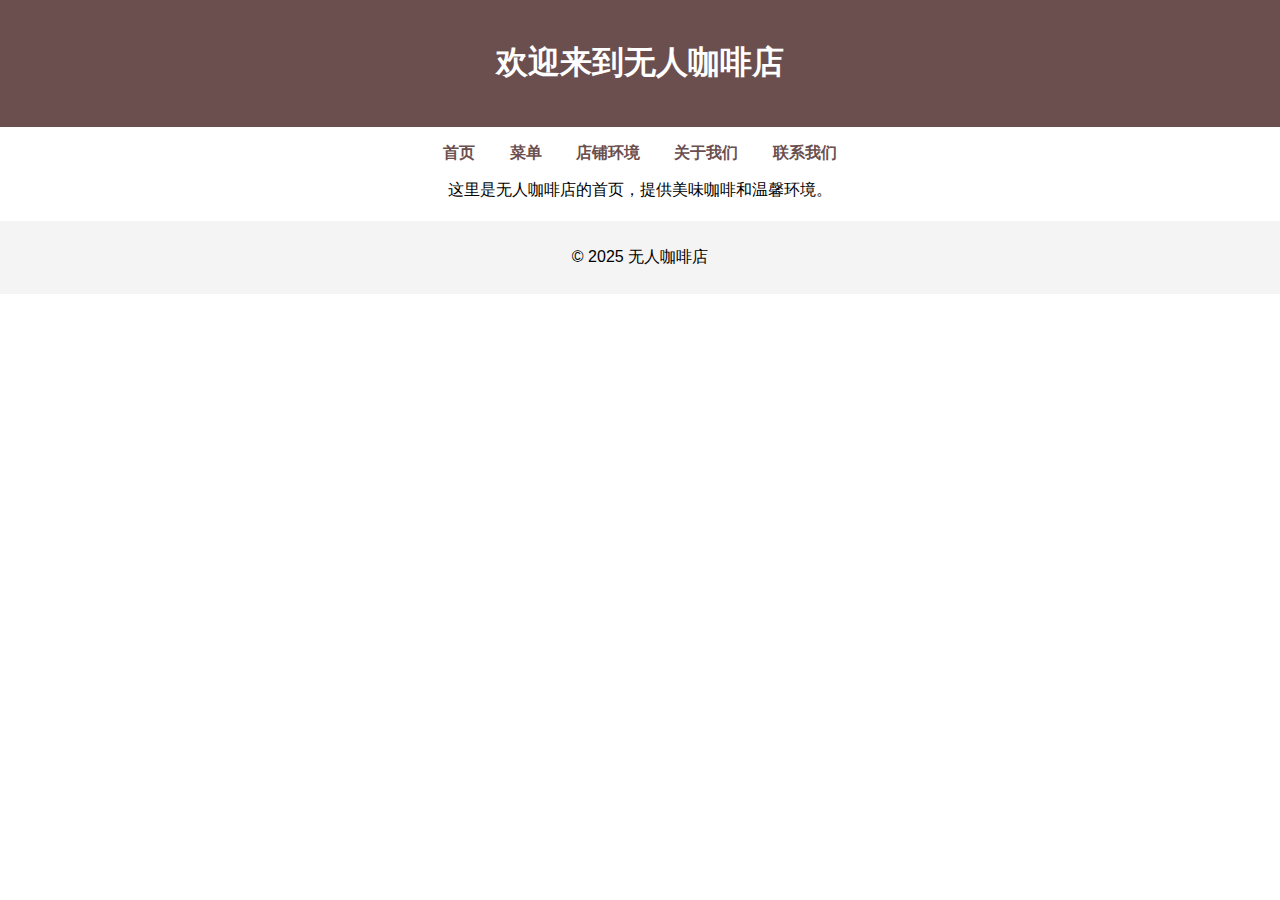
==== index.html @ 318301bd "Add files via upload" ====
<!DOCTYPE html>
<html lang="zh">
<head>
    <meta charset="UTF-8">
    <meta name="viewport" content="width=device-width, initial-scale=1.0">
    <title>无人咖啡店</title>
    <link rel="stylesheet" href="assets/css/style.css">
</head>
<body>
    <header>
        <h1>欢迎来到无人咖啡店</h1>
    </header>

    <nav>
        <ul>
            <li><a href="index.html">首页</a></li>
            <li><a href="menu.html">菜单</a></li>
            <li><a href="gallery.html">店铺环境</a></li>
            <li><a href="about.html">关于我们</a></li>
            <li><a href="contact.html">联系我们</a></li>
        </ul>
    </nav>

    <main>
        <p>这里是无人咖啡店的首页，提供美味咖啡和温馨环境。</p>
    </main>

    <footer>
        <p>© 2025 无人咖啡店</p>
    </footer>
</body>
</html>
---- assets/css/style.css ----
body {
    font-family: Arial, sans-serif;
    margin: 0;
    padding: 0;
    text-align: center;
}

header {
    background-color: #6b4f4f;
    color: white;
    padding: 20px;
}

nav ul {
    list-style-type: none;
    padding: 0;
}

nav ul li {
    display: inline;
    margin: 0 15px;
}

nav ul li a {
    text-decoration: none;
    color: #6b4f4f;
    font-weight: bold;
}

footer {
    background-color: #f4f4f4;
    padding: 10px;
    margin-top: 20px;
}

#menu-list {
    display: flex;
    flex-wrap: wrap;
    justify-content: space-around;
}

.menu-item {
    width: 200px;
    padding: 15px;
    border: 1px solid #ddd;
    margin: 10px;
    text-align: center;
}

.menu-item img {
    width: 100%;
    height: auto;
}

.menu-item h3 {
    margin: 10px 0;
}
#gallery {
    display: flex;
    flex-wrap: wrap;
    justify-content: space-around;
}

.gallery-item {
    width: 45%;
    margin: 15px 0;
    text-align: center;
}

.gallery-item img {
    width: 100%;
    height: auto;
    border-radius: 8px;
}

.gallery-item p {
    margin-top: 10px;
}
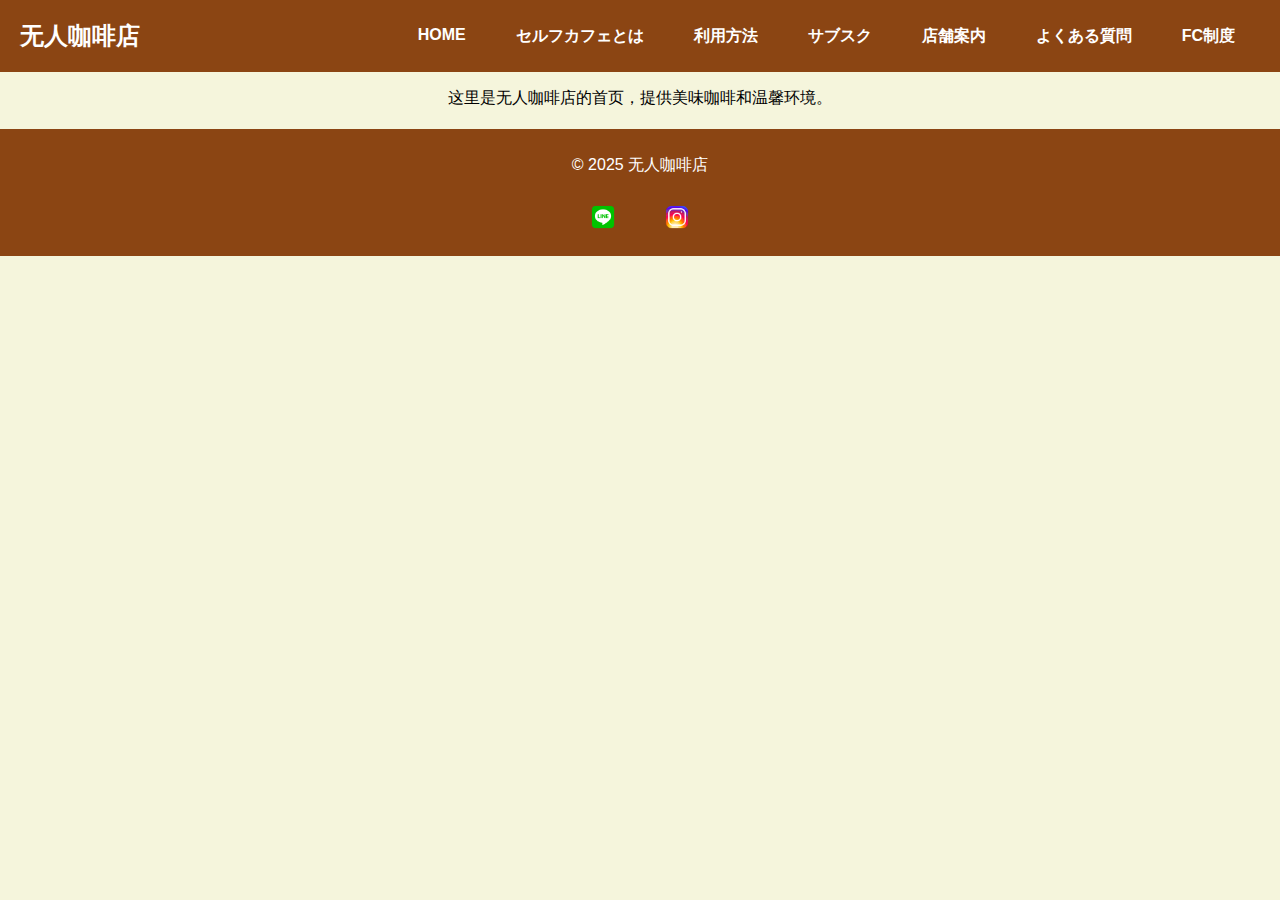
==== commit ee2449dd: "Add files via upload" ====
--- a/index.html
+++ b/index.html
@@ -3,23 +3,27 @@
 <head>
     <meta charset="UTF-8">
     <meta name="viewport" content="width=device-width, initial-scale=1.0">
+    <meta name="description" content="欢迎来到无人咖啡店，享受美味咖啡和温馨环境。">
     <title>无人咖啡店</title>
     <link rel="stylesheet" href="assets/css/style.css">
 </head>
 <body>
     <header>
-        <h1>欢迎来到无人咖啡店</h1>
+        <a href="index.html" class="logo-link">
+            <h1 class="logo-text">无人咖啡店</h1>
+        </a>
+        <nav>
+            <ul>
+                <li><a href="index.html">HOME</a></li>
+                <li><a href="menu.html">セルフカフェとは</a></li>
+                <li><a href="gallery.html">利用方法</a></li>
+                <li><a href="about.html">サブスク</a></li>
+                <li><a href="contact.html">店舗案内</a></li>
+                <li><a href="faq.html">よくある質問</a></li>
+                <li><a href="fc.html">FC制度</a></li>
+            </ul>
+        </nav>
     </header>
-
-    <nav>
-        <ul>
-            <li><a href="index.html">首页</a></li>
-            <li><a href="menu.html">菜单</a></li>
-            <li><a href="gallery.html">店铺环境</a></li>
-            <li><a href="about.html">关于我们</a></li>
-            <li><a href="contact.html">联系我们</a></li>
-        </ul>
-    </nav>
 
     <main>
         <p>这里是无人咖啡店的首页，提供美味咖啡和温馨环境。</p>
@@ -27,6 +31,14 @@
 
     <footer>
         <p>© 2025 无人咖啡店</p>
+        <div class="social-buttons">
+            <a href="https://page.line.me/368xanjm?openQrModal=true" target="_blank" class="line-button">
+                <img src="assets/images/line-icon.png" alt="LINE" class="social-icon">
+            </a>
+            <a href="https://www.instagram.com/selfcafe002/" target="_blank" class="instagram-button">
+                <img src="assets/images/instagram-icon.png" alt="Instagram" class="social-icon">
+            </a>
+        </div>
     </footer>
 </body>
 </html>--- a/assets/css/style.css
+++ b/assets/css/style.css
@@ -3,34 +3,55 @@
     margin: 0;
     padding: 0;
     text-align: center;
+    background-color: #f5f5dc; /* 浅咖啡色背景 */
 }
 
 header {
-    background-color: #6b4f4f;
-    color: white;
+    background-color: #8b4513; /* 深咖啡色 */
     padding: 20px;
+    display: flex;
+    align-items: center;
+    justify-content: space-between;
+}
+
+.logo-link {
+    text-decoration: none;
+}
+
+.logo-text {
+    font-size: 24px;
+    font-weight: bold;
+    color: #fff;
+    margin: 0;
 }
 
 nav ul {
     list-style-type: none;
     padding: 0;
+    display: flex;
+    margin: 0;
 }
 
 nav ul li {
-    display: inline;
     margin: 0 15px;
 }
 
 nav ul li a {
     text-decoration: none;
-    color: #6b4f4f;
+    color: #fff; /* 白色文字 */
     font-weight: bold;
+    padding: 10px;
+}
+
+nav ul li a:hover {
+    color: #d2b48c; /* 浅咖啡色悬停效果 */
 }
 
 footer {
-    background-color: #f4f4f4;
+    background-color: #8b4513; /* 深咖啡色 */
     padding: 10px;
     margin-top: 20px;
+    color: #fff; /* 白色文字 */
 }
 
 #menu-list {
@@ -75,4 +96,63 @@
 
 .gallery-item p {
     margin-top: 10px;
+}
+
+/* 添加媒体查询以增强响应式设计 */
+@media (max-width: 768px) {
+    nav ul {
+        display: flex;
+        flex-direction: column;
+        align-items: center;
+    }
+
+    nav ul li {
+        margin: 10px 0;
+    }
+
+    #menu-list, #gallery {
+        flex-direction: column;
+        align-items: center;
+    }
+
+    .menu-item, .gallery-item {
+        width: 80%;
+    }
+}
+
+@media (max-width: 480px) {
+    header {
+        padding: 10px;
+    }
+
+    .menu-item, .gallery-item {
+        width: 100%;
+    }
+}
+
+.social-buttons {
+    margin-top: 10px;
+}
+
+.social-buttons a {
+    display: inline-block;
+    margin: 0 10px;
+    padding: 10px;
+    border-radius: 5px;
+}
+
+.social-icon {
+    width: 30px; /* 根据需要调整图标大小 */
+    height: 30px;
+}
+
+.line-button,
+.instagram-button {
+    display: flex;
+    align-items: center;
+    justify-content: center;
+}
+
+.social-buttons a:hover {
+    opacity: 0.8;
 }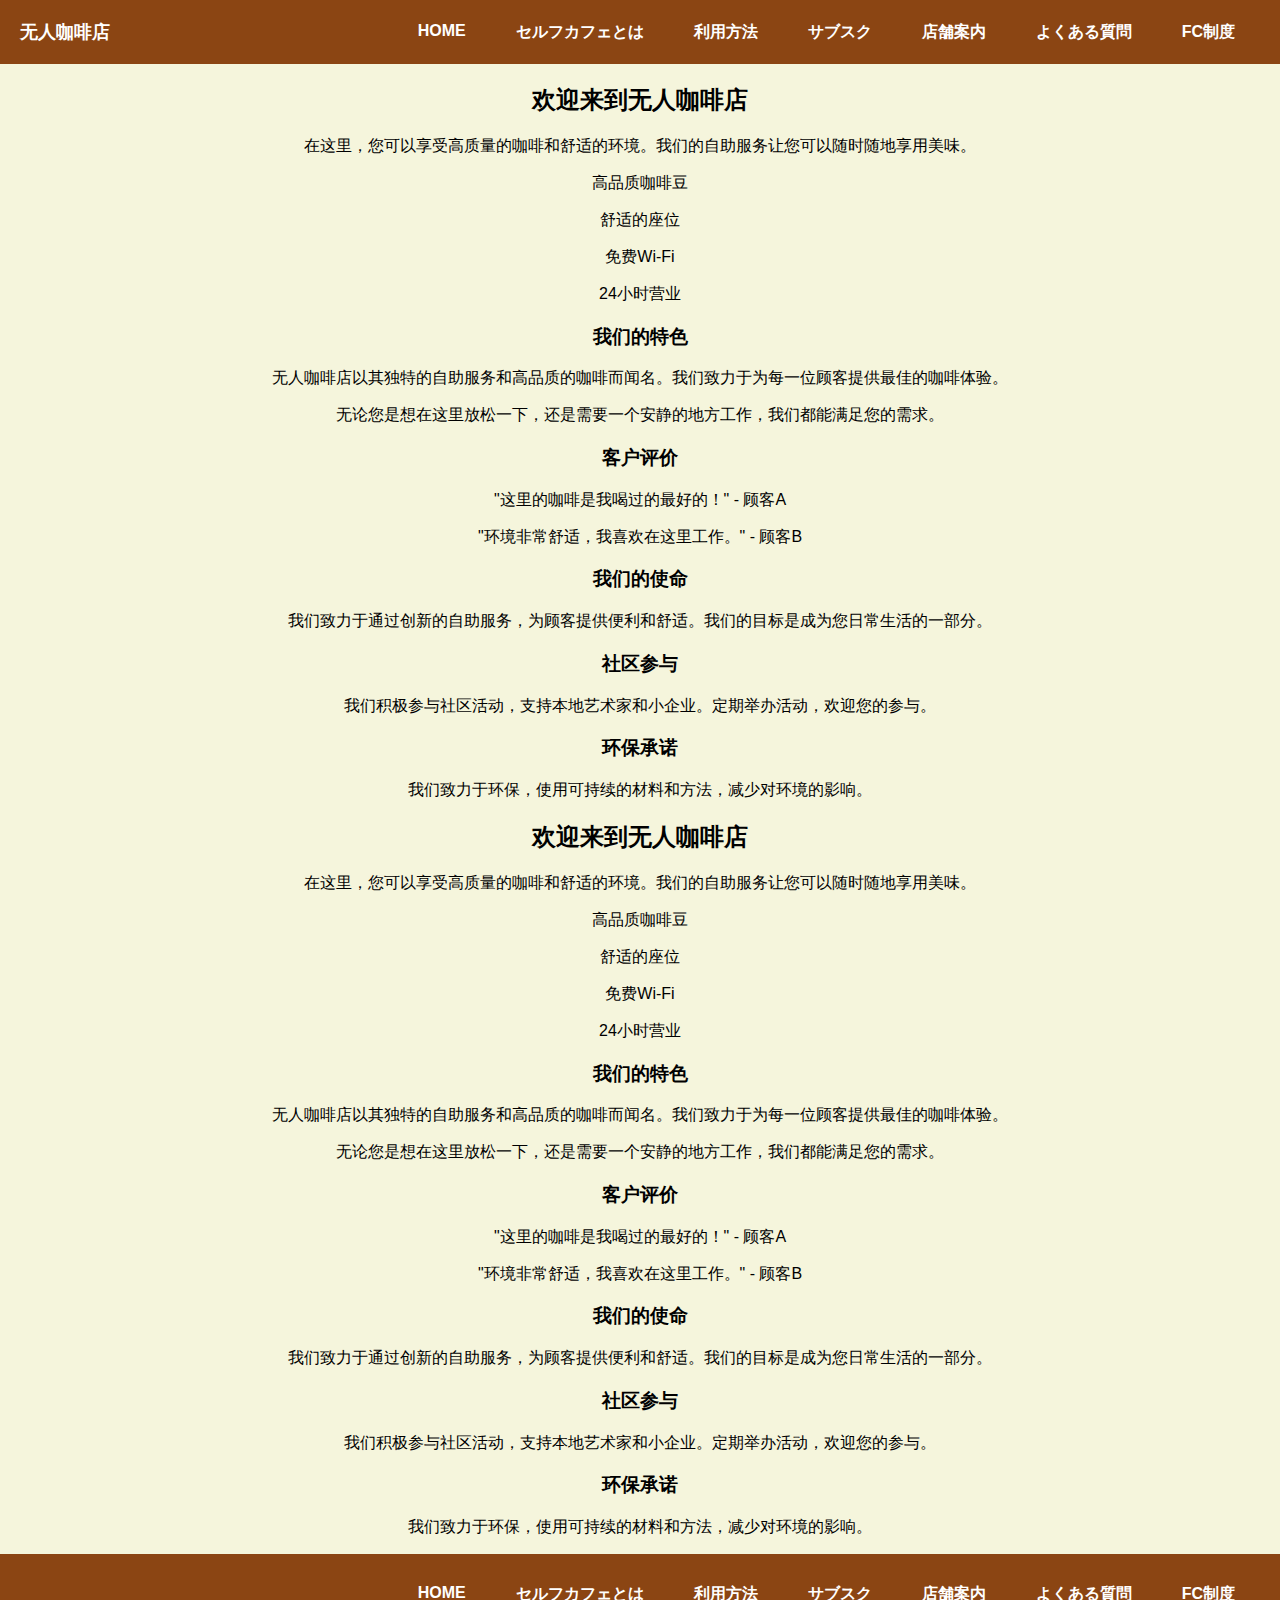
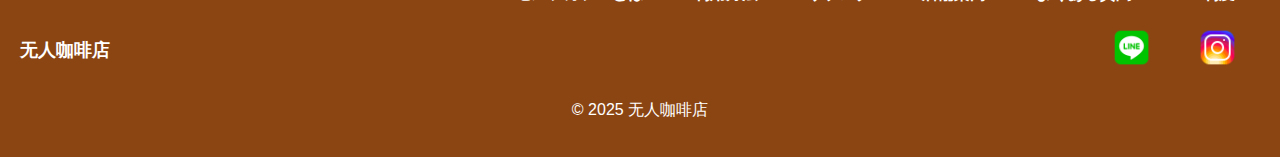
==== commit 6fa9e5f8: "Add files via upload" ====
--- a/index.html
+++ b/index.html
@@ -12,6 +12,7 @@
         <a href="index.html" class="logo-link">
             <h1 class="logo-text">无人咖啡店</h1>
         </a>
+        <span class="menu-toggle">☰</span>
         <nav>
             <ul>
                 <li><a href="index.html">HOME</a></li>
@@ -26,19 +27,72 @@
     </header>
 
     <main>
-        <p>这里是无人咖啡店的首页，提供美味咖啡和温馨环境。</p>
+        <h2>欢迎来到无人咖啡店</h2>
+        <p>在这里，您可以享受高质量的咖啡和舒适的环境。我们的自助服务让您可以随时随地享用美味。</p>
+        <p>高品质咖啡豆</p>
+        <p>舒适的座位</p>
+        <p>免费Wi-Fi</p>
+        <p>24小时营业</p>
+        <h3>我们的特色</h3>
+        <p>无人咖啡店以其独特的自助服务和高品质的咖啡而闻名。我们致力于为每一位顾客提供最佳的咖啡体验。</p>
+        <p>无论您是想在这里放松一下，还是需要一个安静的地方工作，我们都能满足您的需求。</p>
+        <h3>客户评价</h3>
+        <p>"这里的咖啡是我喝过的最好的！" - 顾客A</p>
+        <p>"环境非常舒适，我喜欢在这里工作。" - 顾客B</p>
+        <h3>我们的使命</h3>
+        <p>我们致力于通过创新的自助服务，为顾客提供便利和舒适。我们的目标是成为您日常生活的一部分。</p>
+        <h3>社区参与</h3>
+        <p>我们积极参与社区活动，支持本地艺术家和小企业。定期举办活动，欢迎您的参与。</p>
+        <h3>环保承诺</h3>
+        <p>我们致力于环保，使用可持续的材料和方法，减少对环境的影响。</p>        <h2>欢迎来到无人咖啡店</h2>
+        <p>在这里，您可以享受高质量的咖啡和舒适的环境。我们的自助服务让您可以随时随地享用美味。</p>
+        <p>高品质咖啡豆</p>
+        <p>舒适的座位</p>
+        <p>免费Wi-Fi</p>
+        <p>24小时营业</p>
+        <h3>我们的特色</h3>
+        <p>无人咖啡店以其独特的自助服务和高品质的咖啡而闻名。我们致力于为每一位顾客提供最佳的咖啡体验。</p>
+        <p>无论您是想在这里放松一下，还是需要一个安静的地方工作，我们都能满足您的需求。</p>
+        <h3>客户评价</h3>
+        <p>"这里的咖啡是我喝过的最好的！" - 顾客A</p>
+        <p>"环境非常舒适，我喜欢在这里工作。" - 顾客B</p>
+        <h3>我们的使命</h3>
+        <p>我们致力于通过创新的自助服务，为顾客提供便利和舒适。我们的目标是成为您日常生活的一部分。</p>
+        <h3>社区参与</h3>
+        <p>我们积极参与社区活动，支持本地艺术家和小企业。定期举办活动，欢迎您的参与。</p>
+        <h3>环保承诺</h3>
+        <p>我们致力于环保，使用可持续的材料和方法，减少对环境的影响。</p>
     </main>
 
     <footer>
+
+        <nav>
+            <ul>
+                <li><a href="index.html">HOME</a></li>
+                <li><a href="menu.html">セルフカフェとは</a></li>
+                <li><a href="gallery.html">利用方法</a></li>
+                <li><a href="about.html">サブスク</a></li>
+                <li><a href="contact.html">店舗案内</a></li>
+                <li><a href="faq.html">よくある質問</a></li>
+                <li><a href="fc.html">FC制度</a></li>
+            </ul>
+        </nav>
+        <div class="footer-top">
+            <a href="index.html" class="logo-link">
+                <h1 class="logo-text">无人咖啡店</h1>
+            </a>
+            <div class="social-buttons">
+                <a href="https://page.line.me/368xanjm?openQrModal=true" target="_blank" class="line-button">
+                    <img src="assets/images/line-icon.png" alt="LINE" class="social-icon">
+                </a>
+                <a href="https://www.instagram.com/selfcafe002/" target="_blank" class="instagram-button">
+                    <img src="assets/images/instagram-icon.png" alt="Instagram" class="social-icon">
+                </a>
+            </div>
+        </div>
         <p>© 2025 无人咖啡店</p>
-        <div class="social-buttons">
-            <a href="https://page.line.me/368xanjm?openQrModal=true" target="_blank" class="line-button">
-                <img src="assets/images/line-icon.png" alt="LINE" class="social-icon">
-            </a>
-            <a href="https://www.instagram.com/selfcafe002/" target="_blank" class="instagram-button">
-                <img src="assets/images/instagram-icon.png" alt="Instagram" class="social-icon">
-            </a>
-        </div>
     </footer>
+
+    <script src="assets/js/menu-toggle.js"></script>
 </body>
 </html>--- a/assets/css/style.css
+++ b/assets/css/style.css
@@ -19,10 +19,14 @@
 }
 
 .logo-text {
-    font-size: 24px;
-    font-weight: bold;
-    color: #fff;
-    margin: 0;
+    font-size: 24px; /* 调整为更大的字体大小 */
+    font-weight: bold;
+    color: #fff;
+    margin: 0;
+}
+
+.menu-toggle {
+    display: none; /* 默认隐藏 */
 }
 
 nav ul {
@@ -48,10 +52,67 @@
 }
 
 footer {
-    background-color: #8b4513; /* 深咖啡色 */
+    background-color: #8b4513;
+    padding: 20px;
+    color: #fff;
+}
+
+.footer-top {
+    display: flex;
+    justify-content: space-between;
+    align-items: center;
+    margin-bottom: 10px;
+}
+
+.logo-link {
+    text-decoration: none;
+}
+
+.logo-text {
+    font-size: 18px;
+    font-weight: bold;
+    color: #fff;
+    margin: 0;
+}
+
+.social-buttons {
+    display: flex;
+    gap: 1px; /* 进一步减小间距 */
+}
+
+.social-buttons a {
+    display: inline-block;
+    margin: 0 10px;
     padding: 10px;
-    margin-top: 20px;
-    color: #fff; /* 白色文字 */
+    border-radius: 5px;
+}
+
+.social-icon {
+    width: 45px;
+    height: 45px;
+}
+
+footer nav ul {
+    list-style-type: none;
+    padding: 0;
+    display: flex;
+    justify-content: flex-end; /* 靠右对齐 */
+    margin: 10px 0;
+}
+
+footer nav ul li {
+    margin: 0 15px;
+}
+
+footer nav ul li a {
+    text-decoration: none;
+    color: #fff;
+    font-weight: bold;
+    padding: 10px;
+}
+
+footer nav ul li a:hover {
+    color: #d2b48c;
 }
 
 #menu-list {
@@ -101,13 +162,25 @@
 /* 添加媒体查询以增强响应式设计 */
 @media (max-width: 768px) {
     nav ul {
-        display: flex;
+        display: none; /* 隐藏导航栏 */
         flex-direction: column;
-        align-items: center;
+        position: absolute;
+        top: 60px;
+        right: 0;
+        background-color: #8b4513;
+        width: 100%;
     }
 
     nav ul li {
         margin: 10px 0;
+    }
+
+    .menu-toggle {
+        display: block;
+        cursor: pointer;
+        color: #fff;
+        font-size: 24px;
+        margin-left: auto; /* 将汉堡菜单推到右边 */
     }
 
     #menu-list, #gallery {
@@ -118,6 +191,20 @@
     .menu-item, .gallery-item {
         width: 80%;
     }
+
+    .social-buttons {
+        justify-content: center;
+    }
+}
+
+@media (min-width: 769px) {
+    .menu-toggle {
+        display: none; /* 大屏幕上隐藏汉堡菜单 */
+    }
+
+    .social-buttons {
+        justify-content: flex-end;
+    }
 }
 
 @media (max-width: 480px) {
@@ -128,31 +215,4 @@
     .menu-item, .gallery-item {
         width: 100%;
     }
-}
-
-.social-buttons {
-    margin-top: 10px;
-}
-
-.social-buttons a {
-    display: inline-block;
-    margin: 0 10px;
-    padding: 10px;
-    border-radius: 5px;
-}
-
-.social-icon {
-    width: 30px; /* 根据需要调整图标大小 */
-    height: 30px;
-}
-
-.line-button,
-.instagram-button {
-    display: flex;
-    align-items: center;
-    justify-content: center;
-}
-
-.social-buttons a:hover {
-    opacity: 0.8;
 }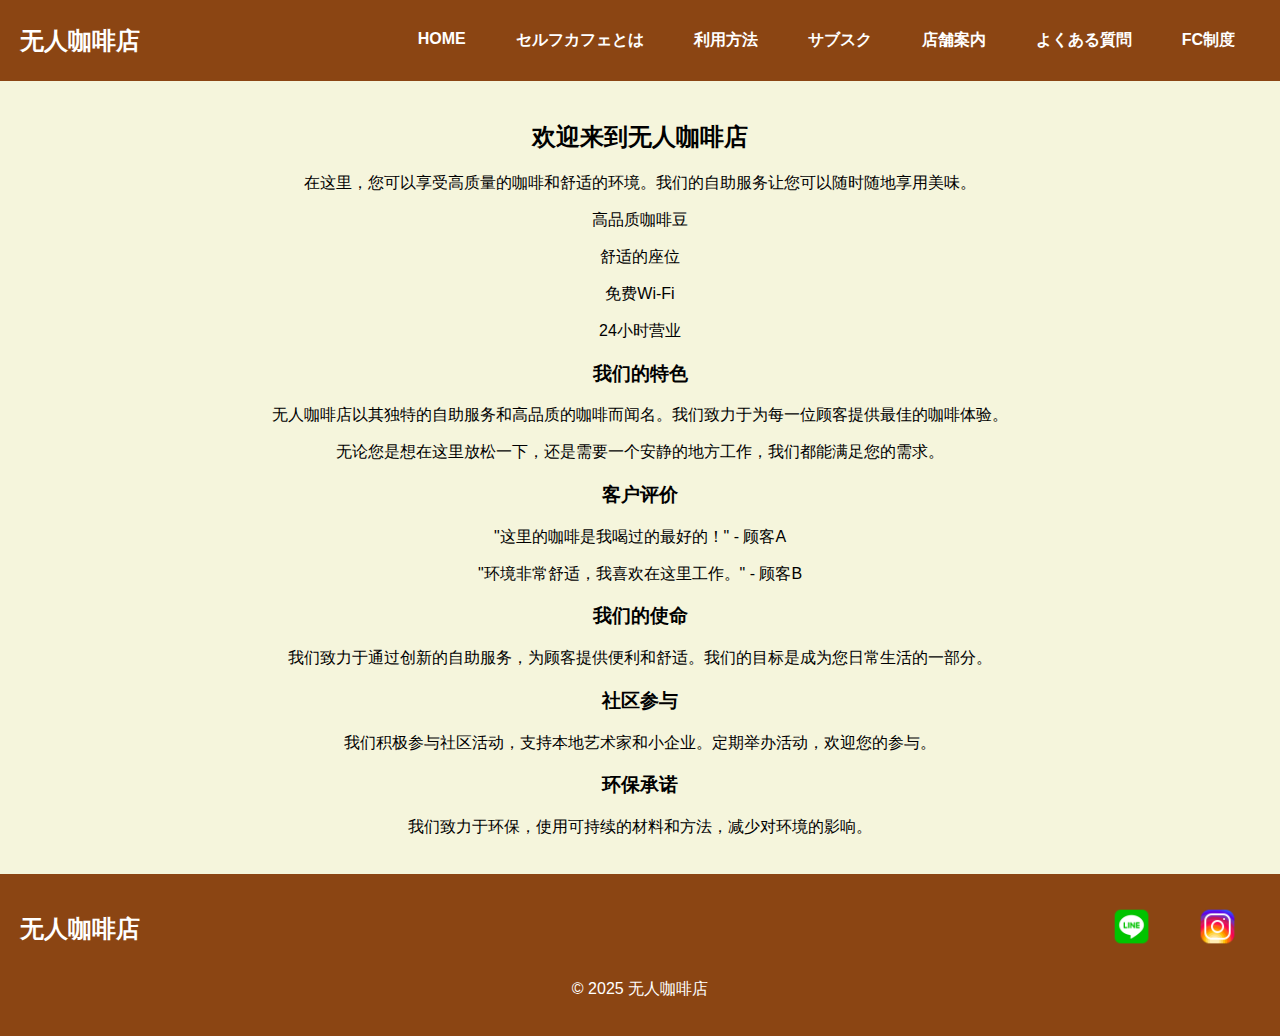
==== commit f865dc59: "Add files via upload" ====
--- a/index.html
+++ b/index.html
@@ -44,39 +44,10 @@
         <h3>社区参与</h3>
         <p>我们积极参与社区活动，支持本地艺术家和小企业。定期举办活动，欢迎您的参与。</p>
         <h3>环保承诺</h3>
-        <p>我们致力于环保，使用可持续的材料和方法，减少对环境的影响。</p>        <h2>欢迎来到无人咖啡店</h2>
-        <p>在这里，您可以享受高质量的咖啡和舒适的环境。我们的自助服务让您可以随时随地享用美味。</p>
-        <p>高品质咖啡豆</p>
-        <p>舒适的座位</p>
-        <p>免费Wi-Fi</p>
-        <p>24小时营业</p>
-        <h3>我们的特色</h3>
-        <p>无人咖啡店以其独特的自助服务和高品质的咖啡而闻名。我们致力于为每一位顾客提供最佳的咖啡体验。</p>
-        <p>无论您是想在这里放松一下，还是需要一个安静的地方工作，我们都能满足您的需求。</p>
-        <h3>客户评价</h3>
-        <p>"这里的咖啡是我喝过的最好的！" - 顾客A</p>
-        <p>"环境非常舒适，我喜欢在这里工作。" - 顾客B</p>
-        <h3>我们的使命</h3>
-        <p>我们致力于通过创新的自助服务，为顾客提供便利和舒适。我们的目标是成为您日常生活的一部分。</p>
-        <h3>社区参与</h3>
-        <p>我们积极参与社区活动，支持本地艺术家和小企业。定期举办活动，欢迎您的参与。</p>
-        <h3>环保承诺</h3>
         <p>我们致力于环保，使用可持续的材料和方法，减少对环境的影响。</p>
     </main>
 
     <footer>
-
-        <nav>
-            <ul>
-                <li><a href="index.html">HOME</a></li>
-                <li><a href="menu.html">セルフカフェとは</a></li>
-                <li><a href="gallery.html">利用方法</a></li>
-                <li><a href="about.html">サブスク</a></li>
-                <li><a href="contact.html">店舗案内</a></li>
-                <li><a href="faq.html">よくある質問</a></li>
-                <li><a href="fc.html">FC制度</a></li>
-            </ul>
-        </nav>
         <div class="footer-top">
             <a href="index.html" class="logo-link">
                 <h1 class="logo-text">无人咖啡店</h1>
@@ -94,5 +65,6 @@
     </footer>
 
     <script src="assets/js/menu-toggle.js"></script>
+
 </body>
 </html>--- a/assets/css/style.css
+++ b/assets/css/style.css
@@ -3,15 +3,17 @@
     margin: 0;
     padding: 0;
     text-align: center;
-    background-color: #f5f5dc; /* 浅咖啡色背景 */
+    background-color: #f5f5dc;
+    position: relative;
 }
 
 header {
-    background-color: #8b4513; /* 深咖啡色 */
+    background-color: #8b4513;
     padding: 20px;
     display: flex;
     align-items: center;
     justify-content: space-between;
+    position: relative;
 }
 
 .logo-link {
@@ -19,21 +21,27 @@
 }
 
 .logo-text {
-    font-size: 24px; /* 调整为更大的字体大小 */
+    font-size: 24px;
     font-weight: bold;
     color: #fff;
     margin: 0;
 }
 
 .menu-toggle {
-    display: none; /* 默认隐藏 */
+    display: none;
+    cursor: pointer;
+    color: #fff;
+    font-size: 24px;
+    margin-left: auto;
+    padding: 8px;
 }
 
 nav ul {
     list-style-type: none;
     padding: 0;
+    margin: 0;
     display: flex;
-    margin: 0;
+    transition: transform 0.3s ease, opacity 0.2s linear;
 }
 
 nav ul li {
@@ -42,13 +50,21 @@
 
 nav ul li a {
     text-decoration: none;
-    color: #fff; /* 白色文字 */
+    color: #fff;
     font-weight: bold;
     padding: 10px;
+    display: block;
 }
 
 nav ul li a:hover {
-    color: #d2b48c; /* 浅咖啡色悬停效果 */
+    color: #d2b48c;
+}
+
+main {
+    position: relative;
+    z-index: 1;
+    padding: 20px;
+    transition: margin-top 0.3s ease;
 }
 
 footer {
@@ -57,6 +73,61 @@
     color: #fff;
 }
 
+/* 移动端菜单样式 */
+@media (max-width: 768px) {
+    header {
+        padding: 10px;
+    }
+
+    .menu-toggle {
+        display: block;
+    }
+
+    nav ul {
+        position: absolute;
+        top: 100%;
+        left: 0;
+        right: 0;
+        background-color: #8b4513;
+        flex-direction: column;
+        display: none;
+        z-index: 1000;
+        box-shadow: 0 2px 5px rgba(0,0,0,0.2);
+        padding: 1px 0;
+        margin-top: 0px;
+    }
+
+    nav ul.show-menu {
+        display: flex;
+        transform: translateY(0);
+        opacity: 1;
+    }
+
+    nav ul li {
+        margin: 1px 0;
+        text-align: center;
+    }
+}
+
+/* 桌面端样式 */
+@media (min-width: 769px) {
+    .menu-toggle {
+        display: none !important;
+    }
+
+    nav ul {
+        display: flex !important;
+    }
+}
+
+/* 小屏幕间隙修复 */
+@media (max-width: 480px) {
+    nav ul {
+        top: calc(100% - 5px);
+    }
+}
+
+/* 通用内容样式 */
 .footer-top {
     display: flex;
     justify-content: space-between;
@@ -64,20 +135,9 @@
     margin-bottom: 10px;
 }
 
-.logo-link {
-    text-decoration: none;
-}
-
-.logo-text {
-    font-size: 18px;
-    font-weight: bold;
-    color: #fff;
-    margin: 0;
-}
-
 .social-buttons {
     display: flex;
-    gap: 1px; /* 进一步减小间距 */
+    gap: 1px;
 }
 
 .social-buttons a {
@@ -92,36 +152,14 @@
     height: 45px;
 }
 
-footer nav ul {
-    list-style-type: none;
-    padding: 0;
-    display: flex;
-    justify-content: flex-end; /* 靠右对齐 */
-    margin: 10px 0;
-}
-
-footer nav ul li {
-    margin: 0 15px;
-}
-
-footer nav ul li a {
-    text-decoration: none;
-    color: #fff;
-    font-weight: bold;
-    padding: 10px;
-}
-
-footer nav ul li a:hover {
-    color: #d2b48c;
-}
-
-#menu-list {
+/* 菜单项公共样式 */
+#menu-list, #gallery {
     display: flex;
     flex-wrap: wrap;
     justify-content: space-around;
 }
 
-.menu-item {
+.menu-item, .gallery-item {
     width: 200px;
     padding: 15px;
     border: 1px solid #ddd;
@@ -129,60 +167,8 @@
     text-align: center;
 }
 
-.menu-item img {
-    width: 100%;
-    height: auto;
-}
-
-.menu-item h3 {
-    margin: 10px 0;
-}
-#gallery {
-    display: flex;
-    flex-wrap: wrap;
-    justify-content: space-around;
-}
-
-.gallery-item {
-    width: 45%;
-    margin: 15px 0;
-    text-align: center;
-}
-
-.gallery-item img {
-    width: 100%;
-    height: auto;
-    border-radius: 8px;
-}
-
-.gallery-item p {
-    margin-top: 10px;
-}
-
-/* 添加媒体查询以增强响应式设计 */
+/* 特殊屏幕尺寸调整 */
 @media (max-width: 768px) {
-    nav ul {
-        display: none; /* 隐藏导航栏 */
-        flex-direction: column;
-        position: absolute;
-        top: 60px;
-        right: 0;
-        background-color: #8b4513;
-        width: 100%;
-    }
-
-    nav ul li {
-        margin: 10px 0;
-    }
-
-    .menu-toggle {
-        display: block;
-        cursor: pointer;
-        color: #fff;
-        font-size: 24px;
-        margin-left: auto; /* 将汉堡菜单推到右边 */
-    }
-
     #menu-list, #gallery {
         flex-direction: column;
         align-items: center;
@@ -191,27 +177,9 @@
     .menu-item, .gallery-item {
         width: 80%;
     }
-
-    .social-buttons {
-        justify-content: center;
-    }
-}
-
-@media (min-width: 769px) {
-    .menu-toggle {
-        display: none; /* 大屏幕上隐藏汉堡菜单 */
-    }
-
-    .social-buttons {
-        justify-content: flex-end;
-    }
 }
 
 @media (max-width: 480px) {
-    header {
-        padding: 10px;
-    }
-
     .menu-item, .gallery-item {
         width: 100%;
     }
